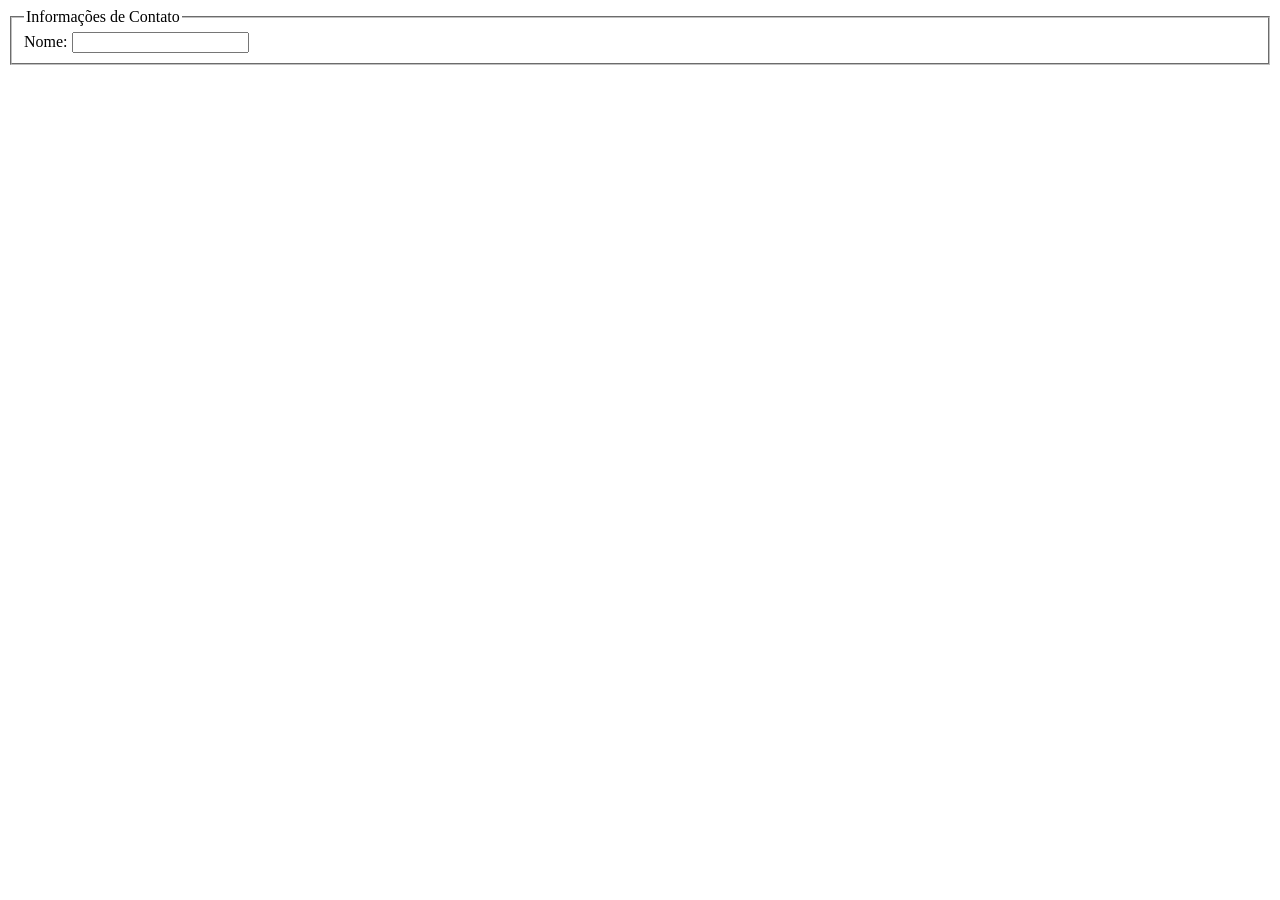
==== Formularios/formularios.html @ 9d71debf "Segundo envio do projeto" ====
<!DOCTYPE html>
<html lang="pt-br">
<head>
    <meta charset="UTF-8">
    <meta name="viewport" content="width=device-width, initial-scale=1.0">
    <title>Formularios</title>
</head>
<body>
    
<!-- Formularios HTML -->
 <form> <!-- Estrutura do formulario-->

<fieldset>
    <legend>Informações de Contato</legend>

    <label for="nome">Nome:</label>
    <input type="text" id="nome">

</fieldset>

 </form>

</body>
</html>
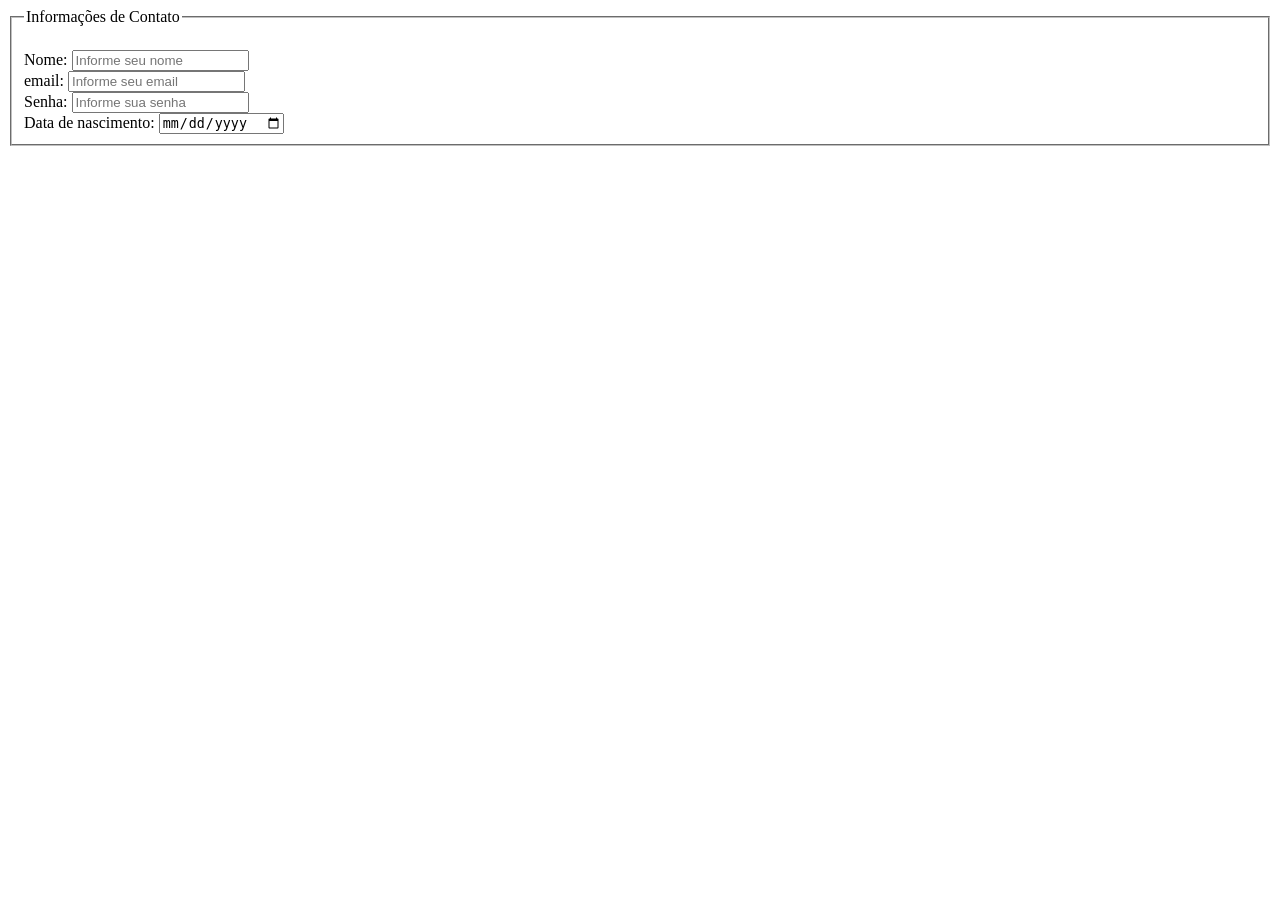
==== commit 61bc42a5: "Add form fields for name, email, password, and date" ====
--- a/Formularios/formularios.html
+++ b/Formularios/formularios.html
@@ -13,12 +13,29 @@
 <fieldset>
     <legend>Informações de Contato</legend>
 
-    <label for="nome">Nome:</label>
-    <input type="text" id="nome">
+    <br
+
+    <label for="nome">Nome:</label> <!-- Indicação do input -->
+    <input type="text" id="nome" name="nome" placeholder="Informe seu nome"> <!-- Campo de entrada-->
+
+    <br>
+    
+    <label for="email">email:</label>
+    <input type="email" id="email" name="email" placeholder="Informe seu email">
+
+    <br>
+
+    <label for="senha">Senha:</label>
+    <input type="password" id="senha" name="senha" placeholder="Informe sua senha">
+
+    <br>
+
+    <label for="data">Data de nascimento:</label>
+    <input type="date" id="data" name="data"
 
 </fieldset>
 
  </form>
 
 </body>
-</html>+</html>
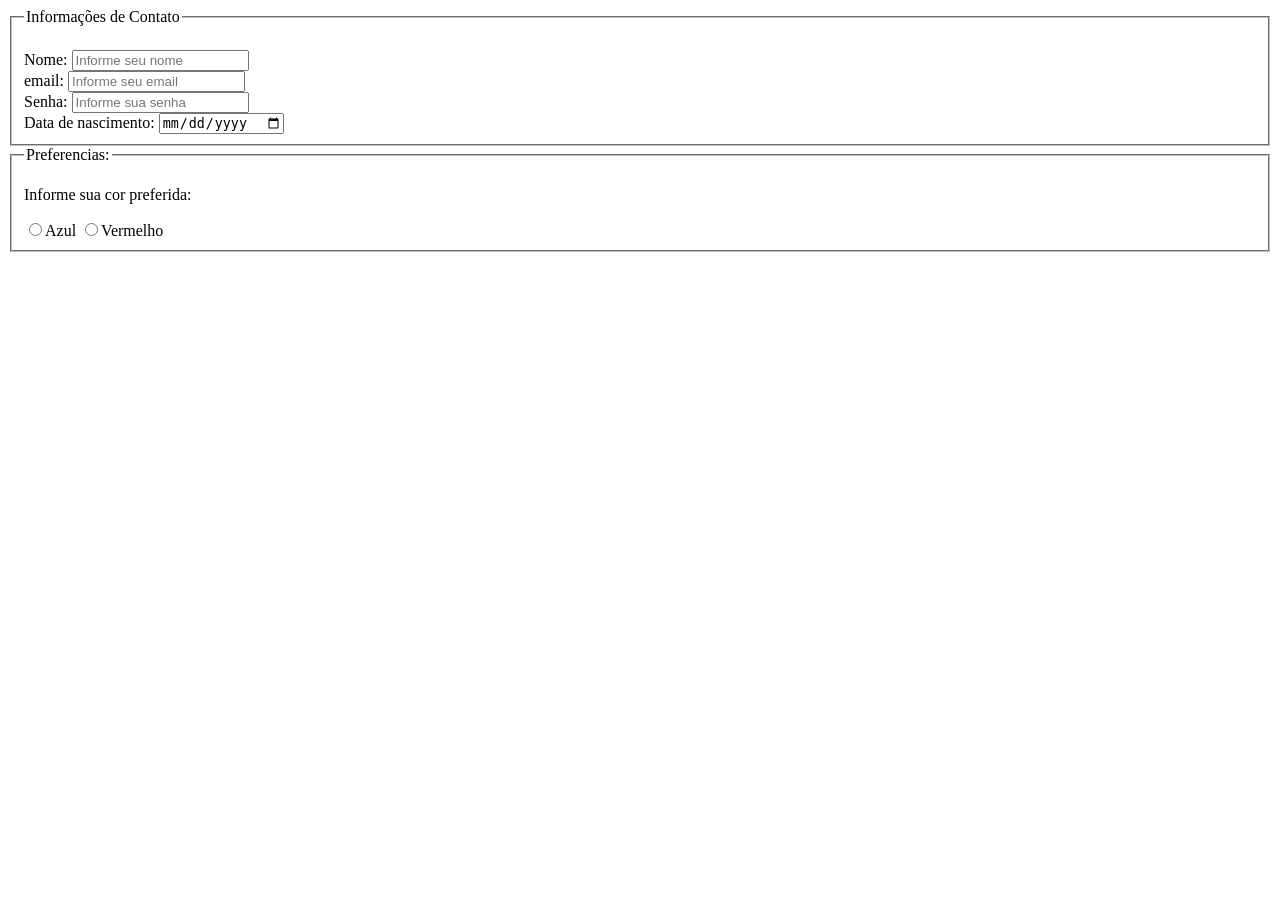
==== commit 74247951: "Terceiro envio do projeto" ====
--- a/Formularios/formularios.html
+++ b/Formularios/formularios.html
@@ -31,11 +31,22 @@
     <br>
 
     <label for="data">Data de nascimento:</label>
-    <input type="date" id="data" name="data"
+    <input type="date" id="data" name="data" required>
+
+    <br>
+</fieldset>
+
+<fieldset>
+   <legend>Preferencias: </legend>
+
+   <p>Informe sua cor preferida:</p>
+   <label><input type ="radio" name="cor">Azul</label>
+   <label><input type="radio" name="cor">Vermelho</label>
 
 </fieldset>
+   
 
  </form>
 
 </body>
-</html>
+</html>
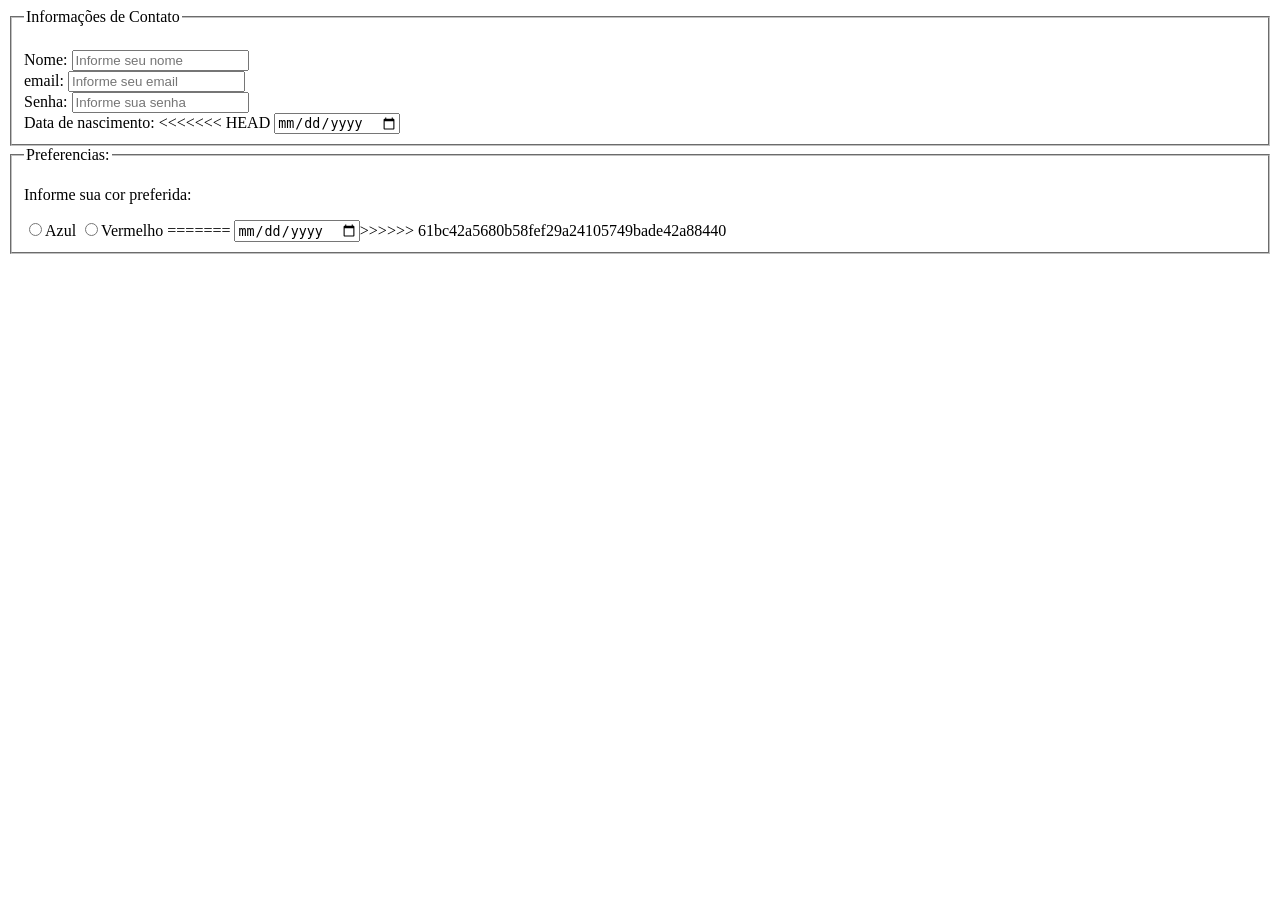
==== commit b6bf2c90: "Merge branch 'main' of https://github.com/AugustoLeo2010/HTML_Matheus" ====
--- a/Formularios/formularios.html
+++ b/Formularios/formularios.html
@@ -31,6 +31,7 @@
     <br>
 
     <label for="data">Data de nascimento:</label>
+<<<<<<< HEAD
     <input type="date" id="data" name="data" required>
 
     <br>
@@ -42,6 +43,9 @@
    <p>Informe sua cor preferida:</p>
    <label><input type ="radio" name="cor">Azul</label>
    <label><input type="radio" name="cor">Vermelho</label>
+=======
+    <input type="date" id="data" name="data"
+>>>>>>> 61bc42a5680b58fef29a24105749bade42a88440
 
 </fieldset>
    
@@ -49,4 +53,4 @@
  </form>
 
 </body>
-</html>+</html>
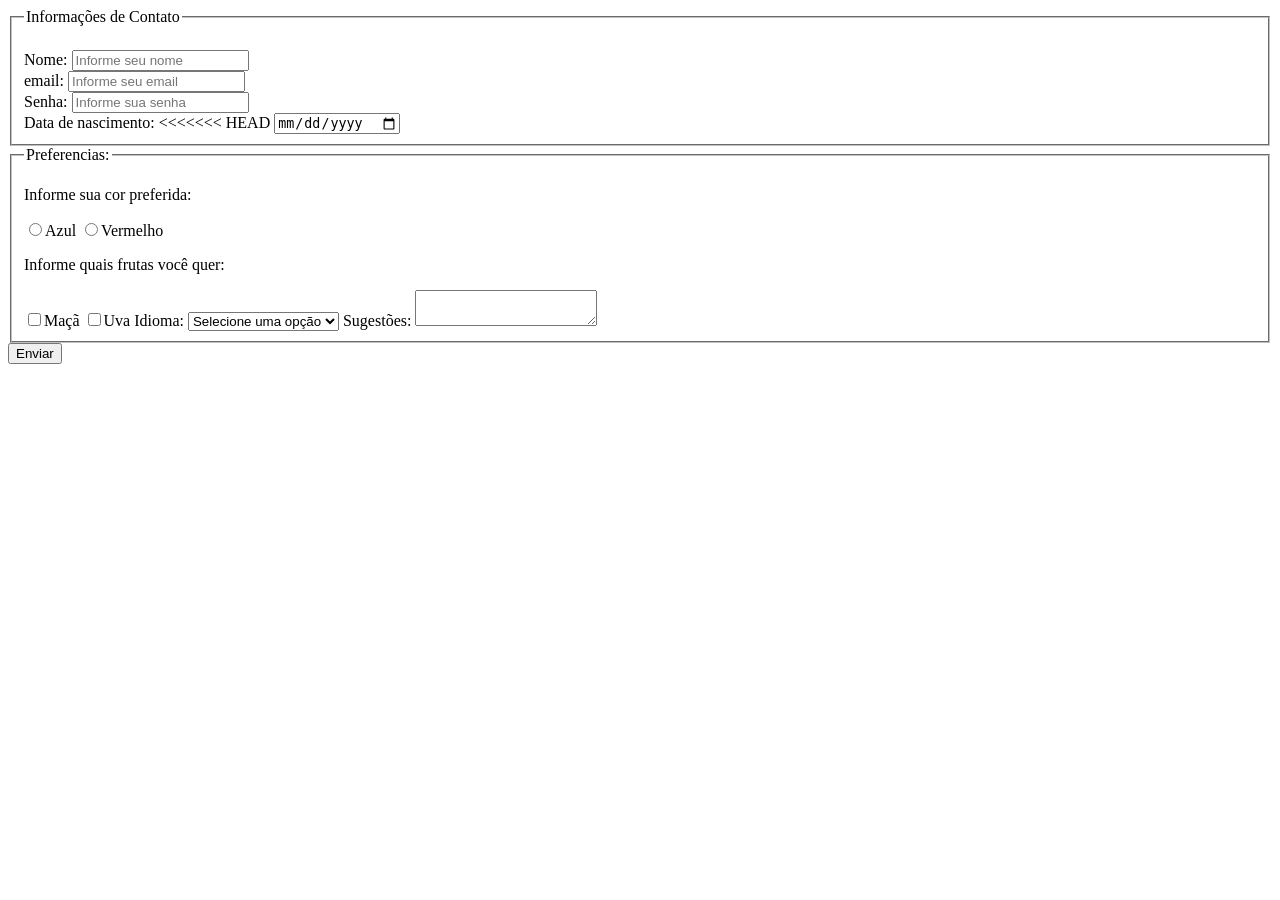
==== commit a8b4f2c9: "Update formularios.html" ====
--- a/Formularios/formularios.html
+++ b/Formularios/formularios.html
@@ -43,14 +43,26 @@
    <p>Informe sua cor preferida:</p>
    <label><input type ="radio" name="cor">Azul</label>
    <label><input type="radio" name="cor">Vermelho</label>
-=======
-    <input type="date" id="data" name="data"
->>>>>>> 61bc42a5680b58fef29a24105749bade42a88440
+
+    <p>Informe quais frutas você quer:</p>
+   <label><input type="checkbox" name="fruta">Maçã</label>
+   <label><input type="checkbox" name="fruta">Uva</label>
+
+   <label for="idioma">Idioma:</label>
+   <select name="idioma" id="idioma">
+    <option value="" disabled selected>Selecione uma opção</option>
+    <option value="pt">Portugues</option>
+    <option value="en"></option>
+   </select>
+
+   <label for="sugestoes">Sugestões:</label>
+   <textarea name="sugestoes" id="sugestoes"></textarea>
 
 </fieldset>
    
-
+ <button type="submit">Enviar</button>
  </form>
 
 </body>
 </html>
+    
